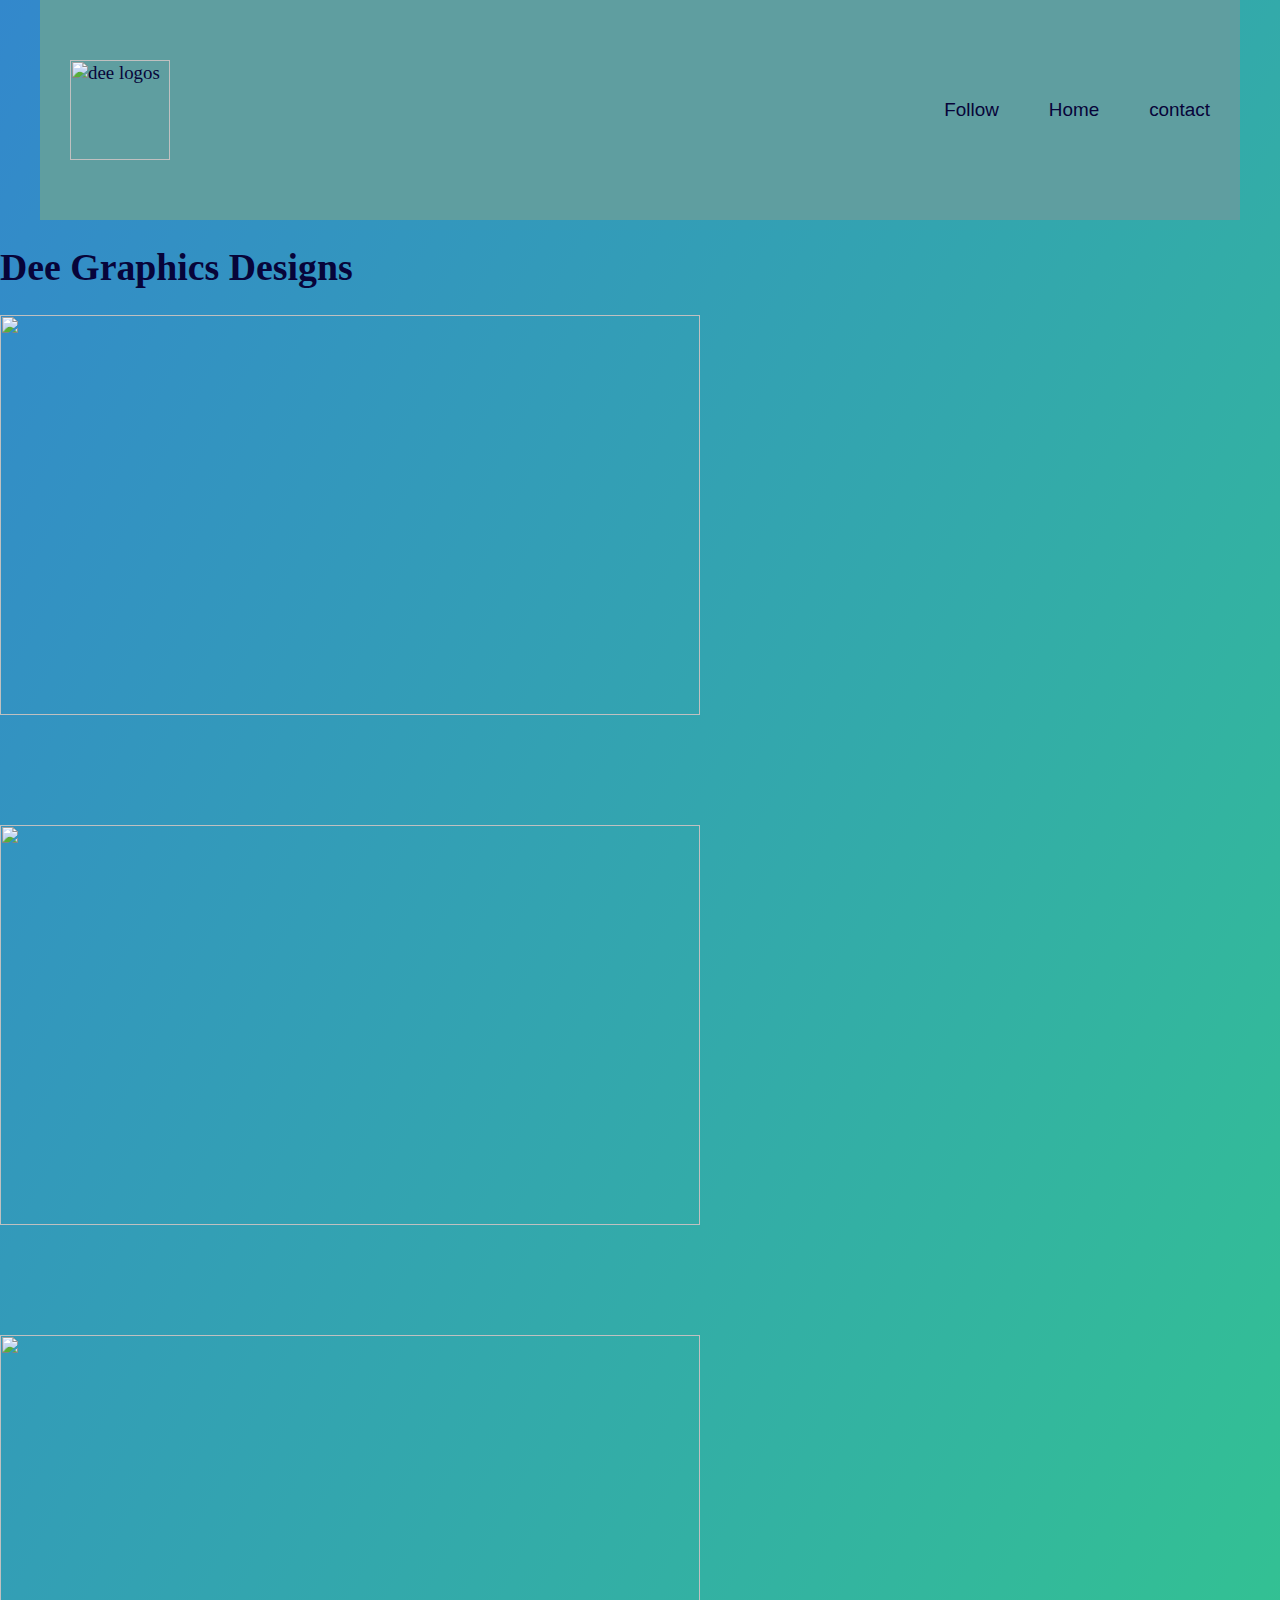
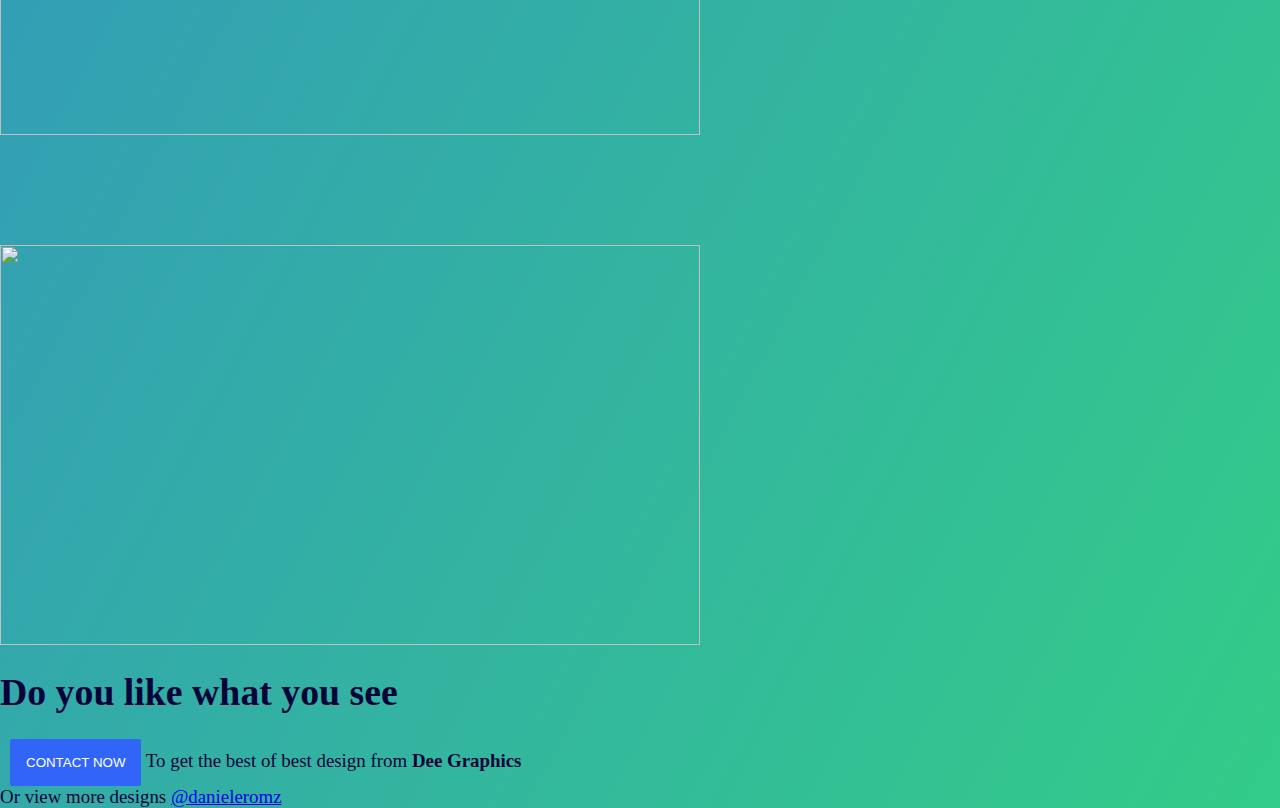
==== view.html @ e3b89a4a "Add files via upload" ====
<html lang="en">
<head>
    <meta charset="UTF-8">
    <meta http-equiv="X-UA-Compatible" content="IE=edge">
    <meta name="viewport" content="width=device-width, initial-scale=1.0">
    <title>Dee graphics</title>
    <link rel="shortcut icon" href="./images/favicon-16x16.png" type="image/x-icon">
    <link rel="stylesheet" href="./style (2).css">
</head>
<body style="background-image: linear-gradient( To bottom right,#3388cc,#33cc88);">
    <div class="container" style="background-color: cadetblue;"> 
        <nav style="background-color: cadetblue;">
          <img src="./images/905e159e-b62c-4ca2-a6c4-cfb449635acc.jpg" alt="dee logos" width="100px" height="100px">
            
            <ul>
              <li><a href="#features">Follow</a></li>
              <li><a href="./index.html">Home</a></li>
              <li><a href="#signin">contact</a></li>
            </ul>
        </nav>
      </div>
    <h1>Dee Graphics Designs</h1>

    <img src="./images/7d145b7d-3f69-4a66-a290-6bb8b03f54c4.jpg" alt="" width="700px" height="400px">
    <br><br>
    <br><br>
    <br>
    <br>
    <img src="./images/d368e781-6a23-4ff9-81dd-2b460290c11c.jpg" alt="" width="700px" height="400px">
    <br><br>
    <br><br>
    <br>
    <br>
    <img src="./images/f1521868-8506-4ffb-862b-8696b1fc27a5.jpg" alt="" width="700px" height="400px">
    <br>
    <br>
    <br>
    <br><br>
    <br>
    <img src="./images/e7997c8f-9140-40b9-833f-5147e46f808a.jpg" alt="" width="700px" height="400px">
 <div>
    <h1>Do you like what you see </h1>
    <a href="http://wa.me/+2348124127786"><button class="btn">CONTACT NOW</button></a> 
    To get the best of best design from <b>Dee Graphics</b>
 </div>
 <div>
    Or view more designs <a href="http://instagram.com/danieleromz" target="_blank" rel="noopener noreferrer"> @danieleromz</a>
 </div>
</body>
</html>
---- style (2).css ----
* {
  box-sizing: border-box;
}

body {
  margin: 0;
  font-family: 'Open Sans' sans-serif;
  font-size: 0.5cm;
  color: hsl(243, 87%, 12%);
  background-colo: #3DA08F;

}

img {
  max-width: 100%;
}

.dee{
  align-items: center;
}

.dee{
  align-items: center;
}

.end{
  display: flex;
}
.container {
  padding: 30px;
  margin: 0 auto;
  max-width: 100%;
  width: 1200px;
  background-color: #fff;

}

.flex {
  display: flex;
}

.flex > div {
  flex: 1;
  flex-wrap: wrap;
  align-items: center;
}

.flex > div:first-child {
  margin-right: 20px;
}

.flex > div:last-child {
  margin-right: 20px;
}

nav {
  display: flex;
  align-items: center;
  margin: 30px 0;
  justify-content: space-between;
}

nav ul {
  display: flex;
  padding: 0;
  list-style-type: none;
}

nav ul li {
  margin-left: 50px;
}

nav ul a {
  font-family: 'Raleway', sans-serif;
  color: hsl(243, 87%, 12%);
  text-decoration: none;
}

form {
display: flex;
}

input {
border: 1px solid hsl(243, 87%, 12%);
border-radius: 2px;
font-family: 'Raleway', sans-serif;
font-weight: 400;
font-size: 13px;
padding: 15px;
flex: 0.6;
}

input::placeholder {
  color: hsl(0, 0%, 75%)
}

button {
  border: 1px solid hsl(224, 93%, 58%);
  background-color: hsl(224, 93%, 58%);
  color: #fff;
  border-radius: 2px;
  padding: 15px;
  flex: 0.3;
  margin-left: 10px;
}

.lightest-purple {
  background-color: hsl(240, 75%, 98%);
  margin-top: 100px;
  position: relative;
  padding: 0;
}

.lightest-purple::before {
  content: '';
  background-image: url('./bg-curve-desktop.svg');
  background-size: cover;
  position: absolute;
  top: -60px;
  left: 0;
  height: 60px;
  width: 100%;
}

.green {
  color: #3DA08F;
}

.testimonial-box {
  background-color: cyan;
  padding: 25px;
  width: 30%;
  margin-top: 40px;
  margin-bottom: 40px;
  box-shadow: 0 0 10px rgba(0, 0, 0, 0.15);
  border-radius: 4px;
}

.user-info {
  display: flex;
  margin-top: 10px;
}

.user-info img {
  border-radius: 50%;
  margin-right: 10px;
  height: 50px;
  width: 50px;
}

.user-info h4 {
  margin: 0;
  font-weight: 700;
}

.testimonial-box p {
  letter-spacing: 1px;
  line-height: 1.7;
  font-size: 17px;
}

.lighter-purple {
  background-color: hsl(238, 22%, 44%);
  color: #fff;
  padding: 50px 0;
}

.lighter-purple form{
  flex-direction: column;
}

.lighter-purple form input {
  flex: 1;
  box-shadow: 0 0 10px rgba(0, 0, 0, 0.15);
  border: none;
}

.lighter-purple button {
  width: 40%;
  margin: 20px 0;
}

.put {
background-color: hsl(243, 87%, 12%);
color: #fff;
padding: 50px 0;
}

.put ul {
  list-style-type: none;
  text-decoration: none;
}

.put ul li {
  margin-bottom: 20px;
}

.flex2 {
  display: flex;
}
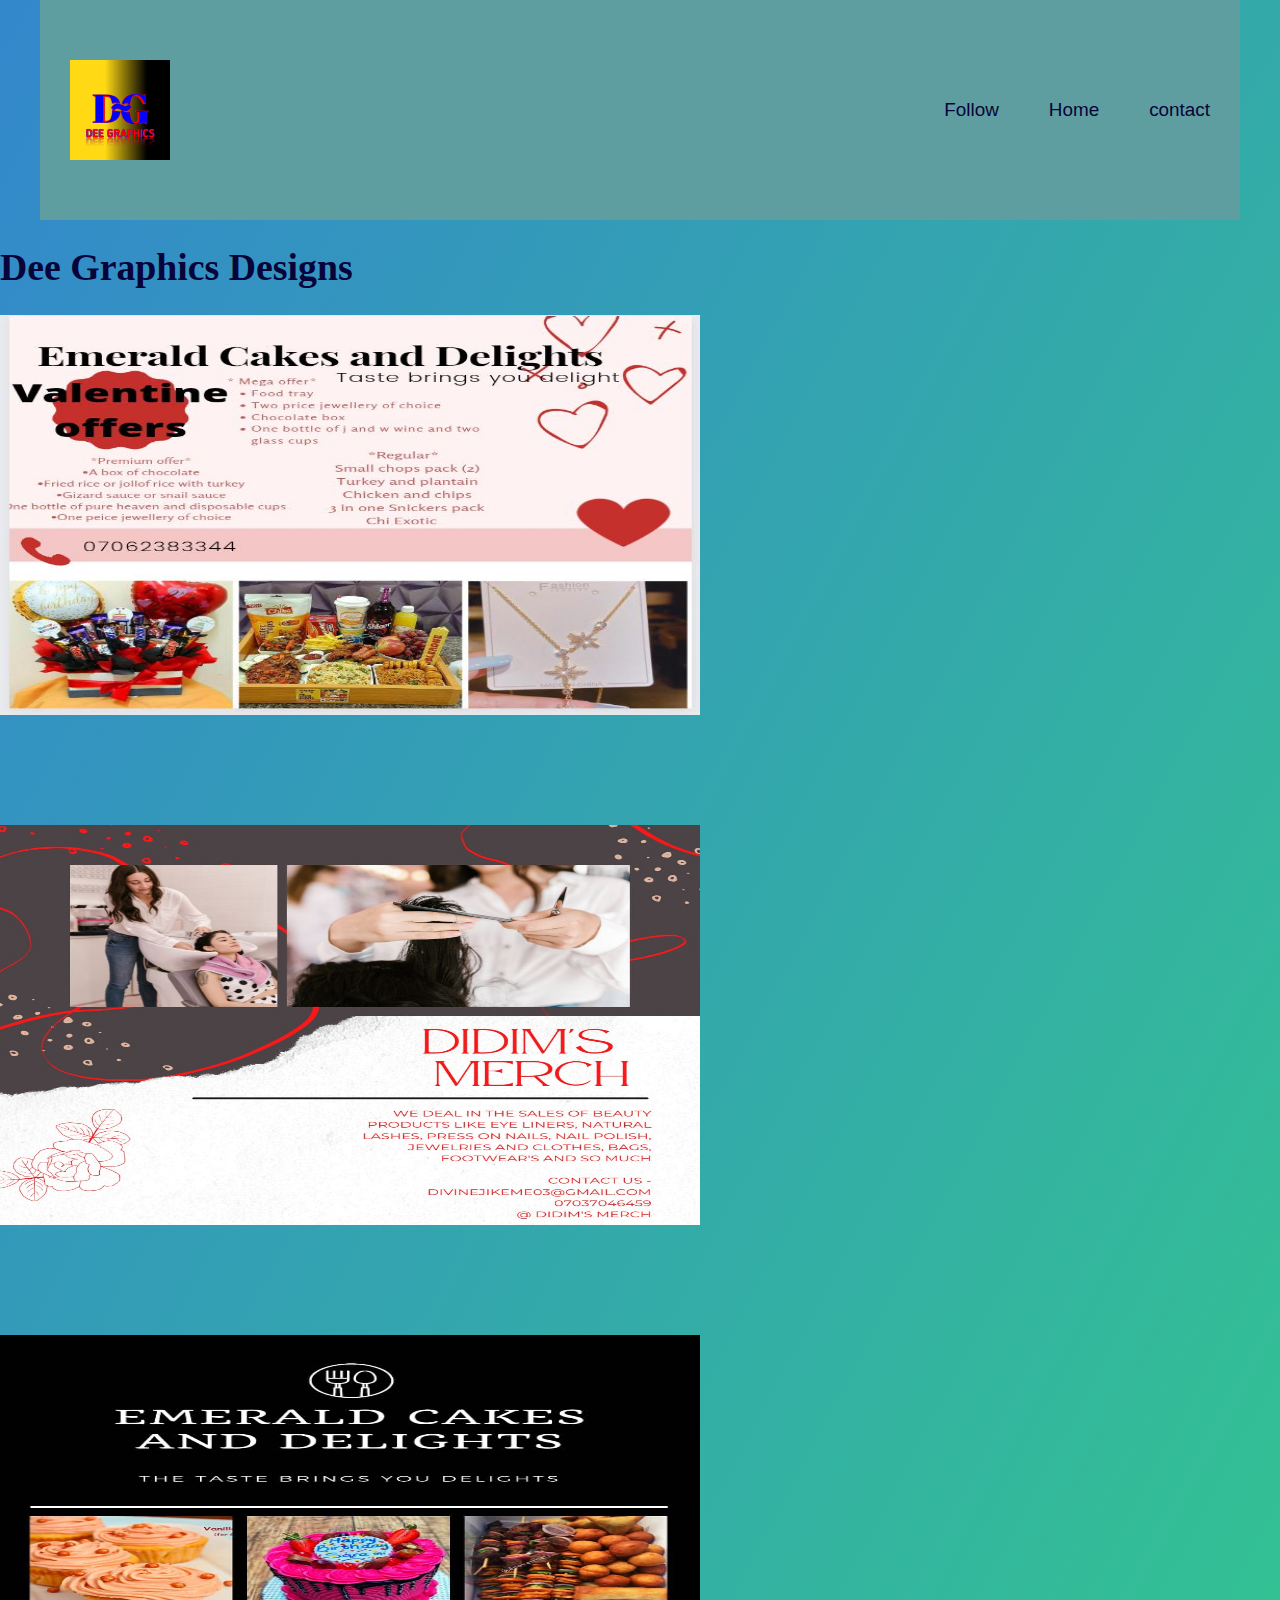
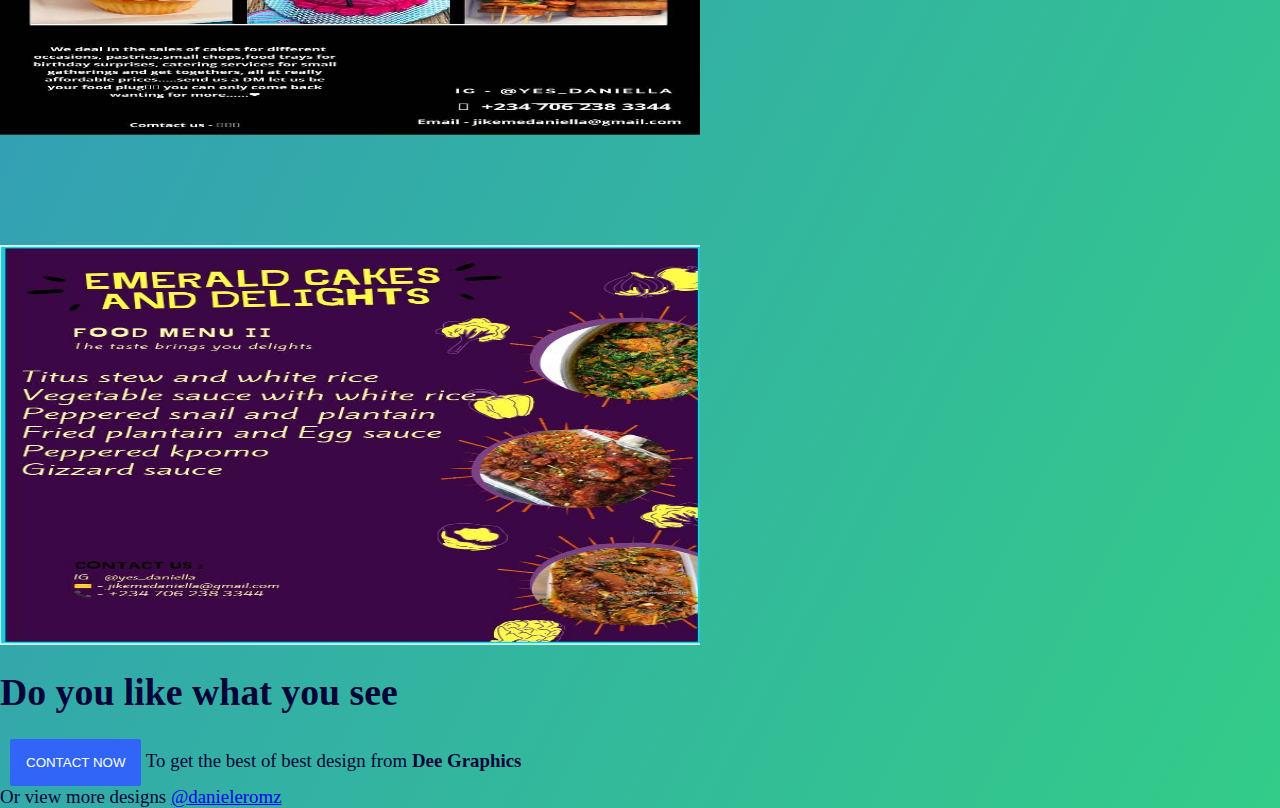
==== commit e7955a40: "Update view.html" ====
--- a/view.html
+++ b/view.html
@@ -4,13 +4,13 @@
     <meta http-equiv="X-UA-Compatible" content="IE=edge">
     <meta name="viewport" content="width=device-width, initial-scale=1.0">
     <title>Dee graphics</title>
-    <link rel="shortcut icon" href="./images/favicon-16x16.png" type="image/x-icon">
+    <link rel="shortcut icon" href="./favicon-16x16.png" type="image/x-icon">
     <link rel="stylesheet" href="./style (2).css">
 </head>
 <body style="background-image: linear-gradient( To bottom right,#3388cc,#33cc88);">
     <div class="container" style="background-color: cadetblue;"> 
         <nav style="background-color: cadetblue;">
-          <img src="./images/905e159e-b62c-4ca2-a6c4-cfb449635acc.jpg" alt="dee logos" width="100px" height="100px">
+          <img src="./905e159e-b62c-4ca2-a6c4-cfb449635acc.jpg" alt="dee logos" width="100px" height="100px">
             
             <ul>
               <li><a href="#features">Follow</a></li>
@@ -21,23 +21,23 @@
       </div>
     <h1>Dee Graphics Designs</h1>
 
-    <img src="./images/7d145b7d-3f69-4a66-a290-6bb8b03f54c4.jpg" alt="" width="700px" height="400px">
+    <img src="./7d145b7d-3f69-4a66-a290-6bb8b03f54c4.jpg" alt="" width="700px" height="400px">
     <br><br>
     <br><br>
     <br>
     <br>
-    <img src="./images/d368e781-6a23-4ff9-81dd-2b460290c11c.jpg" alt="" width="700px" height="400px">
+    <img src="./d368e781-6a23-4ff9-81dd-2b460290c11c.jpg" alt="" width="700px" height="400px">
     <br><br>
     <br><br>
     <br>
     <br>
-    <img src="./images/f1521868-8506-4ffb-862b-8696b1fc27a5.jpg" alt="" width="700px" height="400px">
+    <img src="./f1521868-8506-4ffb-862b-8696b1fc27a5.jpg" alt="" width="700px" height="400px">
     <br>
     <br>
     <br>
     <br><br>
     <br>
-    <img src="./images/e7997c8f-9140-40b9-833f-5147e46f808a.jpg" alt="" width="700px" height="400px">
+    <img src="./e7997c8f-9140-40b9-833f-5147e46f808a.jpg" alt="" width="700px" height="400px">
  <div>
     <h1>Do you like what you see </h1>
     <a href="http://wa.me/+2348124127786"><button class="btn">CONTACT NOW</button></a> 
@@ -47,4 +47,4 @@
     Or view more designs <a href="http://instagram.com/danieleromz" target="_blank" rel="noopener noreferrer"> @danieleromz</a>
  </div>
 </body>
-</html>+</html>
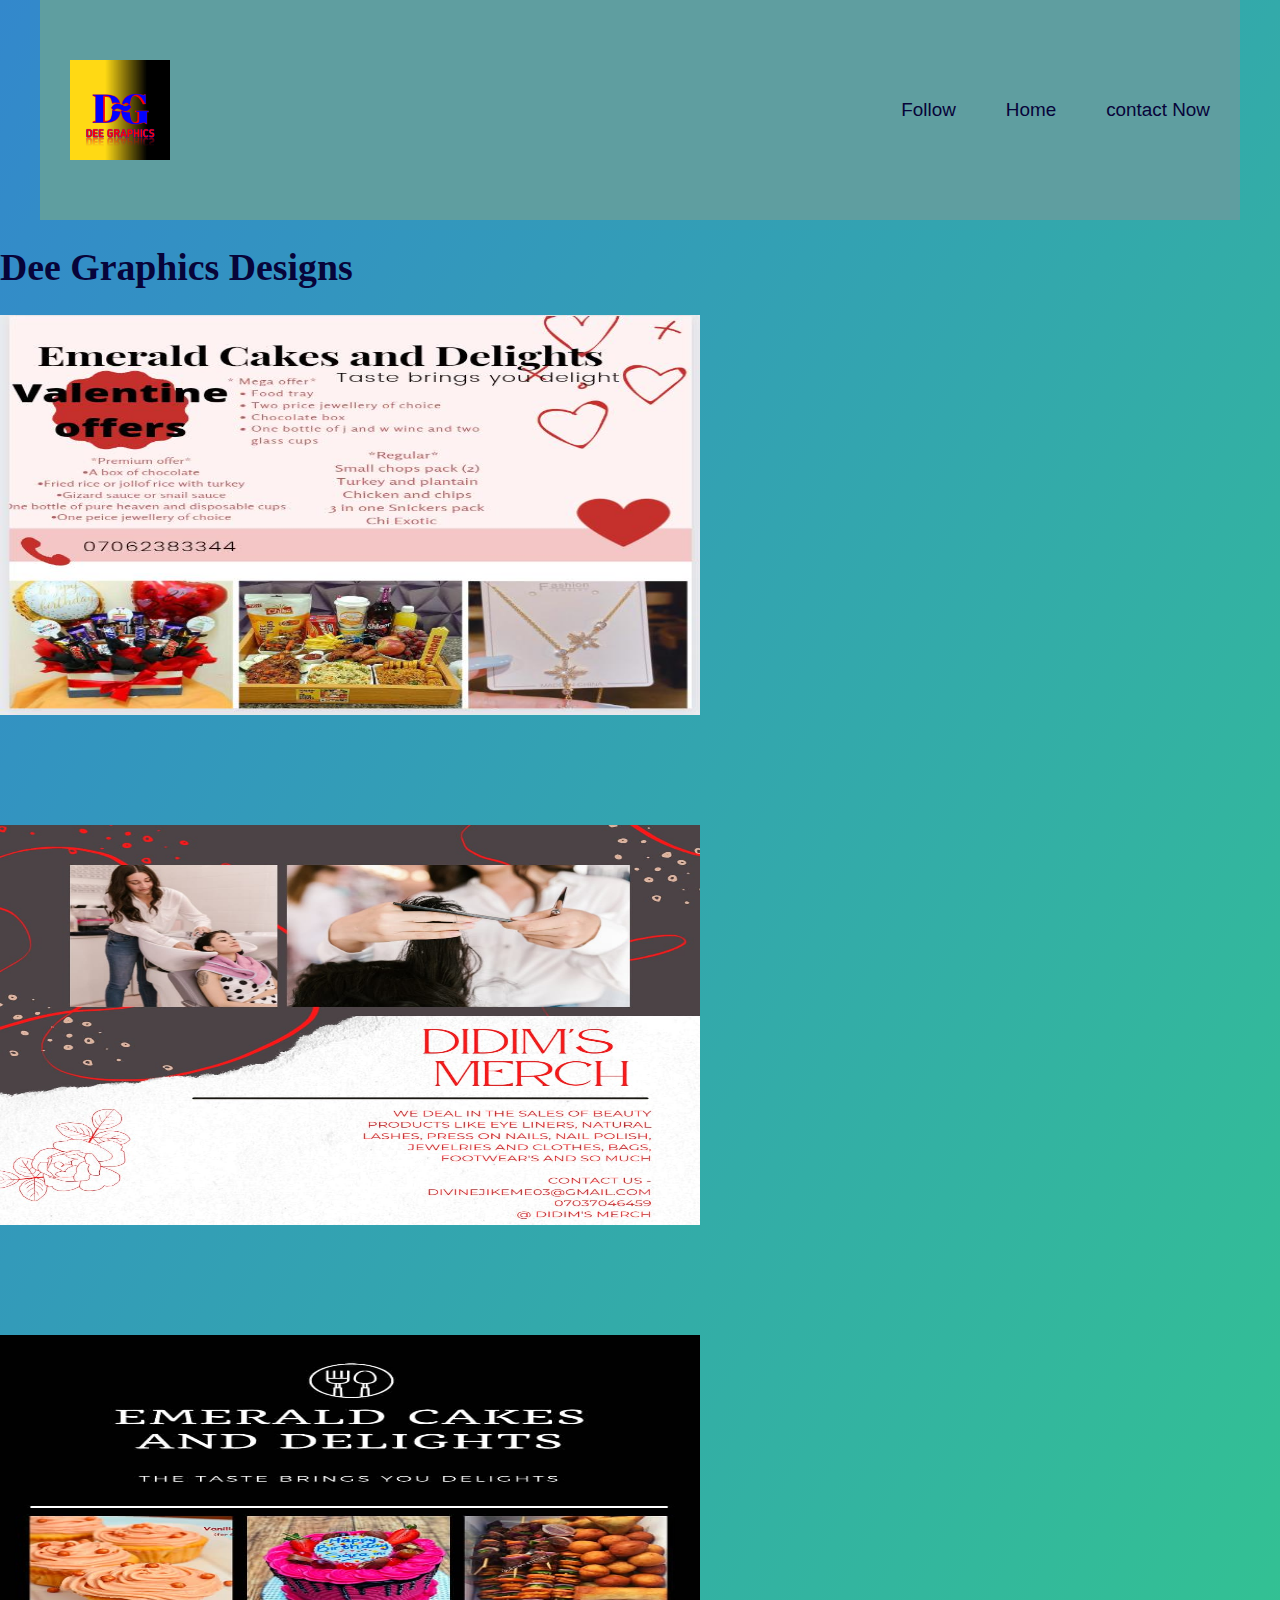
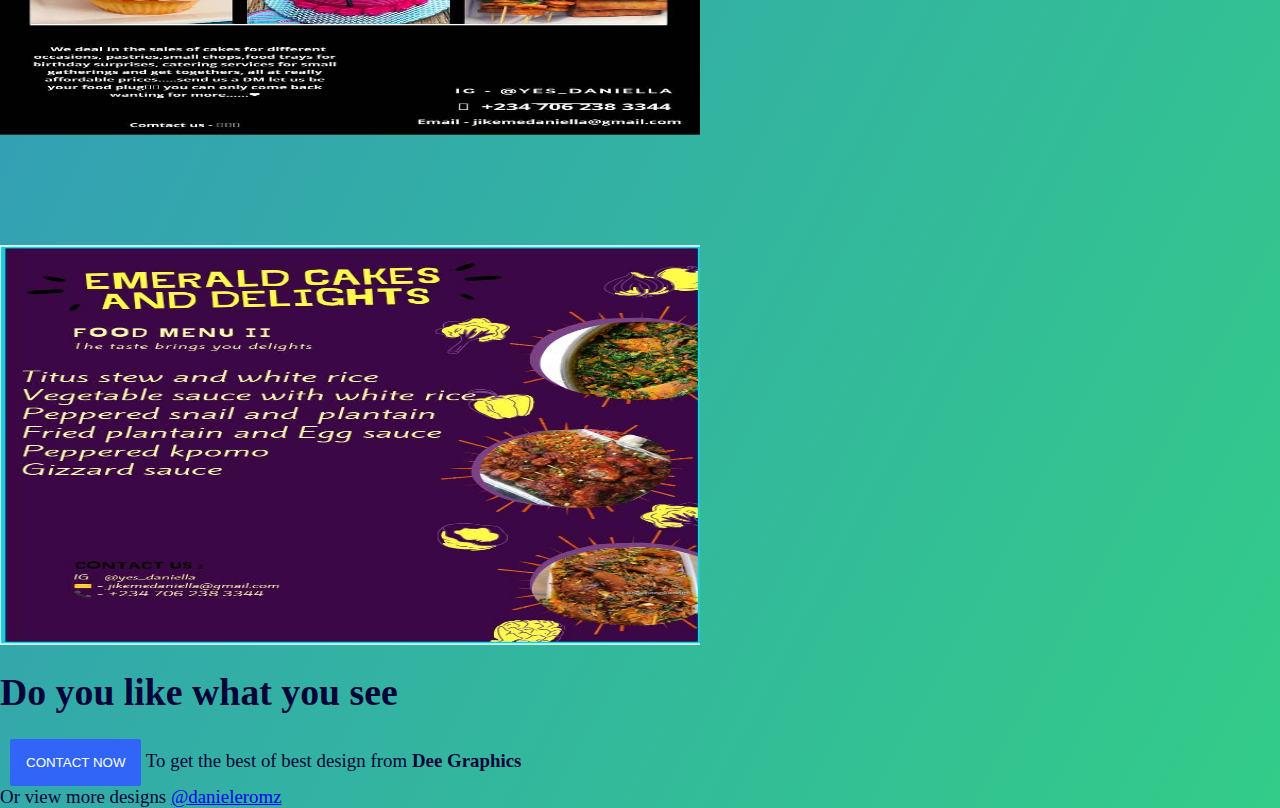
==== commit 9ccca88b: "Update view.html" ====
--- a/view.html
+++ b/view.html
@@ -13,9 +13,9 @@
           <img src="./905e159e-b62c-4ca2-a6c4-cfb449635acc.jpg" alt="dee logos" width="100px" height="100px">
             
             <ul>
-              <li><a href="#features">Follow</a></li>
+              <li><a href="http://instagram.com/danieleromz">Follow</a></li>
               <li><a href="./index.html">Home</a></li>
-              <li><a href="#signin">contact</a></li>
+              <li><a href="http://wa.me/+2348124127786">contact Now</a></li>
             </ul>
         </nav>
       </div>
